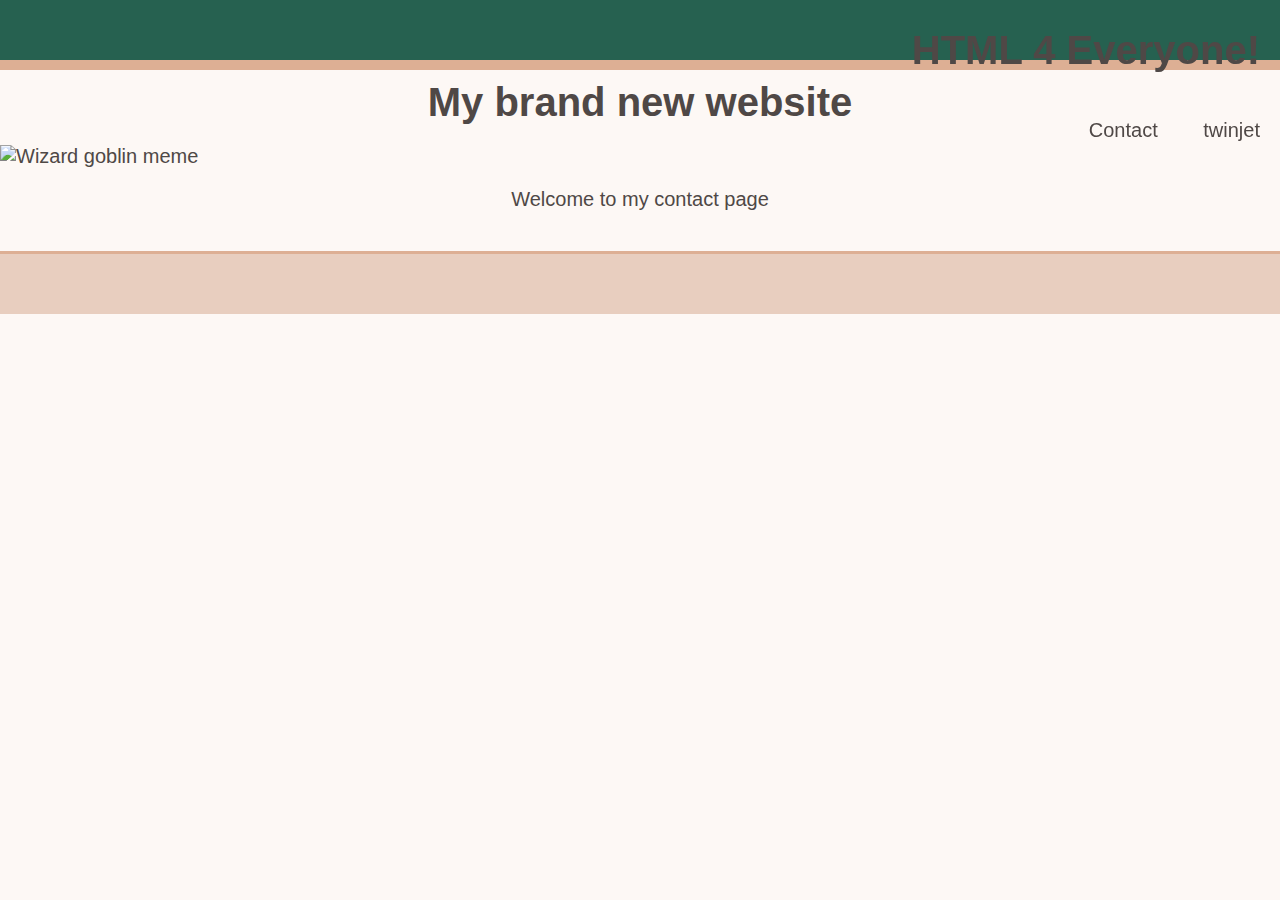
==== pages/contact.html @ 80738e16 "added css and image" ====
<!DOCTYPE html>
<html lang="en">
<head>
    <meta charset="UTF-8">
    <meta http-equiv="X-UA-Compatible" content="IE=edge">
    <meta name="viewport" content="width=device-width, initial-scale=1.0">
    <link rel="stylesheet" href="../assests/style.css">
    <title>Document</title>
</head>
<body>
    <header>
        <nav class="text-right">
            <h1> HTML 4 Everyone!</h1>
            <ul>
                <li><a href="https://github.com/Everyone1138">GitHub</a></li>
                <li><a href="./contact.html"></a>Contact</li>
                <li><a href="https://www.twinjet.co/accounts/login/?next=/"></a>twinjet</li>
            </ul>
        </nav>
    </header>

    <main>
        <h1 class="text-center">My brand new website</h1>
        <figure>
            <img src="./assests/images/IMG_2115.jpg" alt="Wizard goblin meme">
            <figcaption class="text-center">Welcome to my contact page</figcaption>
        </figure>
        <section></section>
    </main>
    
</body>
</html>
---- assests/style.css ----
/* Universal Selector */
* {
    margin:0;
    padding:0;  
  }
  
  /* Element Selectors */
  body {
    position: relative;
    font-family: "Goudy Bookletter 1911", sans-serif;
    font-size: 20px;
    background-color: #FDF8F5;
    color: #4F4846;
  }
  
  h1,
  h2 {
    margin: 20px;
  }
  
  main {
    padding: 60px 0;
  }
  
  li {
    display: inline;
    padding: 0px 20px;
    text-decoration: none;
  }
  
  a {
    text-decoration: none;
    color: #FDF8F5;
  }
  
  header,
  footer {
    height: 60px;
    width: 100%;
    line-height: 60px;
    background-color: #266150;
  }
  
  header {
    position: fixed;
    border-bottom: 10px solid #DDAF94;
  }
  
  footer {
    position: absolute;
    margin-top: 0;
    bottom: 0;
    border-bottom: 10px solid #4F4846;
    color: #FDF8F5;    
  }
  
  figure {
    margin-bottom: 40px;
  }
  
  img {
    display: block;
    margin: 20px auto;
  }
  
  section {
    margin-bottom: 0;
    padding: 20px 10px 40px 10px;
    border-top: 3px solid #DDAF94;
    background-color:  #E8CEBF;
  }
  
  form {
    /* Center the form on the page */
    margin: 0 auto;
    width: 500px;
    padding: 10px;
    border: 5px solid #DDAF94;
    border-radius: 20px;
  }
  
  label {
    display: inline-block;
    width: 100px;
  }
    
  input, 
  textarea {
    box-sizing: border-box;
    width: 300px;
    border: 1px solid #4F4846;
  }
  
  textarea {
    vertical-align: top;
    height: 60px;
  }
    
  button {
    height: 40px;
    width: 120px;
    background-color: #4F4846;
    color: #FDF8F5;
  }
   
  /* Class Selectors */
  .text-center {
    text-align: center;
  }
  
  .text-right {
    text-align: right;
  }
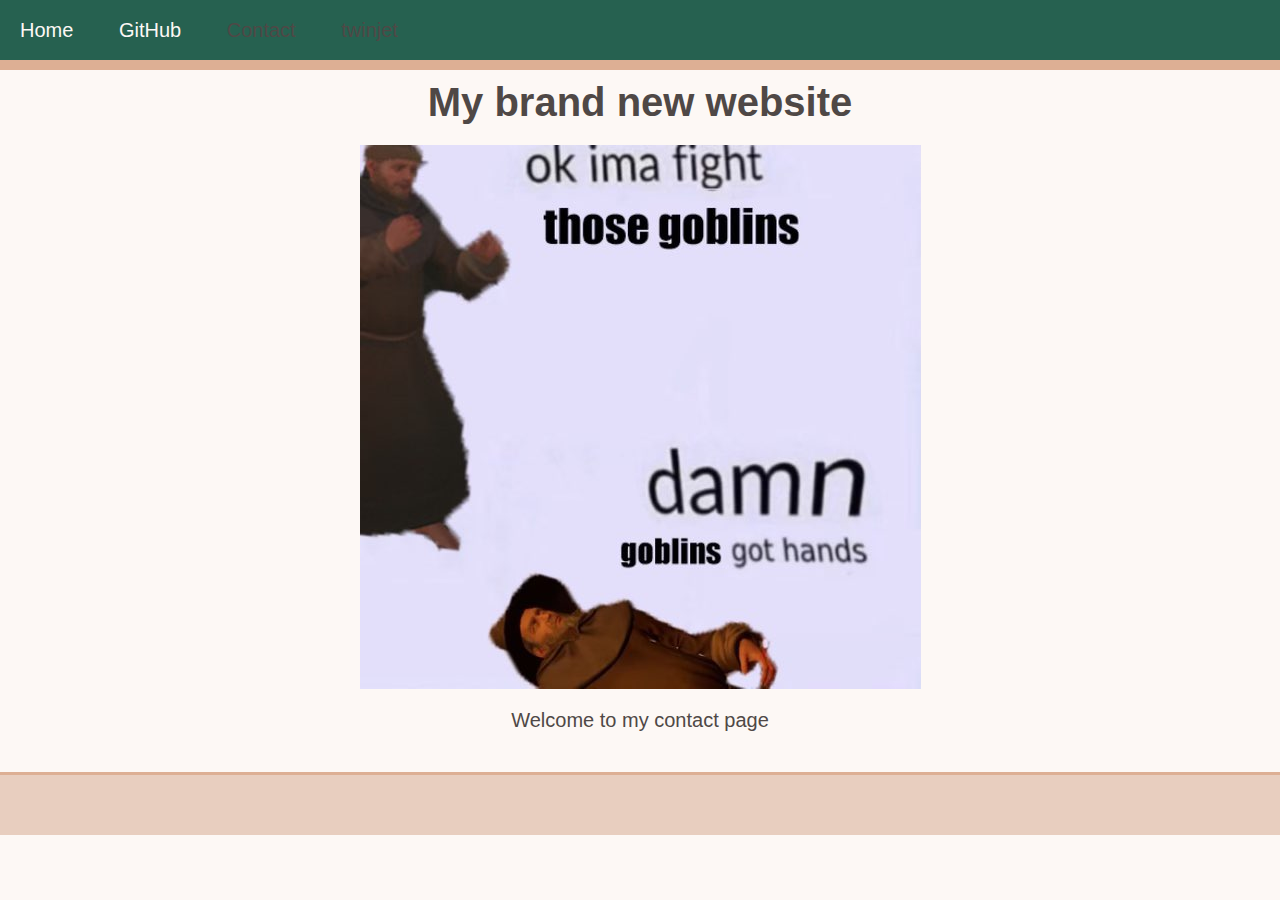
==== commit 111a814b: "added home button" ====
--- a/pages/contact.html
+++ b/pages/contact.html
@@ -9,9 +9,8 @@
 </head>
 <body>
     <header>
-        <nav class="text-right">
-            <h1> HTML 4 Everyone!</h1>
             <ul>
+                <li><a href="../index.html">Home</a></li>
                 <li><a href="https://github.com/Everyone1138">GitHub</a></li>
                 <li><a href="./contact.html"></a>Contact</li>
                 <li><a href="https://www.twinjet.co/accounts/login/?next=/"></a>twinjet</li>
@@ -22,7 +21,7 @@
     <main>
         <h1 class="text-center">My brand new website</h1>
         <figure>
-            <img src="./assests/images/IMG_2115.jpg" alt="Wizard goblin meme">
+            <img src="../assests/images/IMG_2115.jpg" alt="Wizard goblin meme">
             <figcaption class="text-center">Welcome to my contact page</figcaption>
         </figure>
         <section></section>
